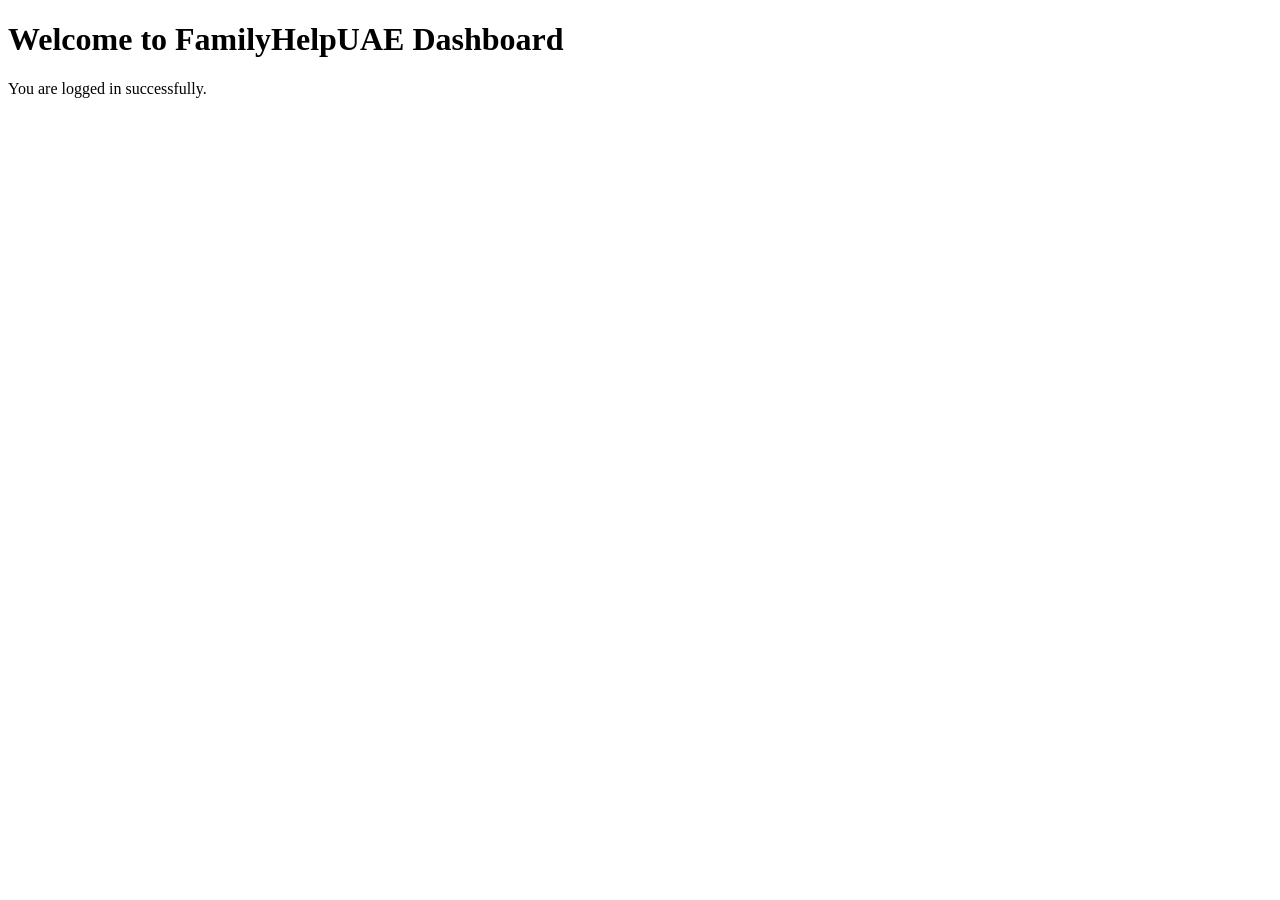
==== src/main/resources/static/dashboard.html @ a9cc3f78 "login fixed" ====
<!DOCTYPE html>
<html>
	<head>
		<meta charset="UTF-8">
		<title>FamilyHelpUAE Dashboard</title>
	</head>
	<body>
		<h1>Welcome to FamilyHelpUAE Dashboard</h1>
		<p>You are logged in successfully.</p>
	</body>
</html>
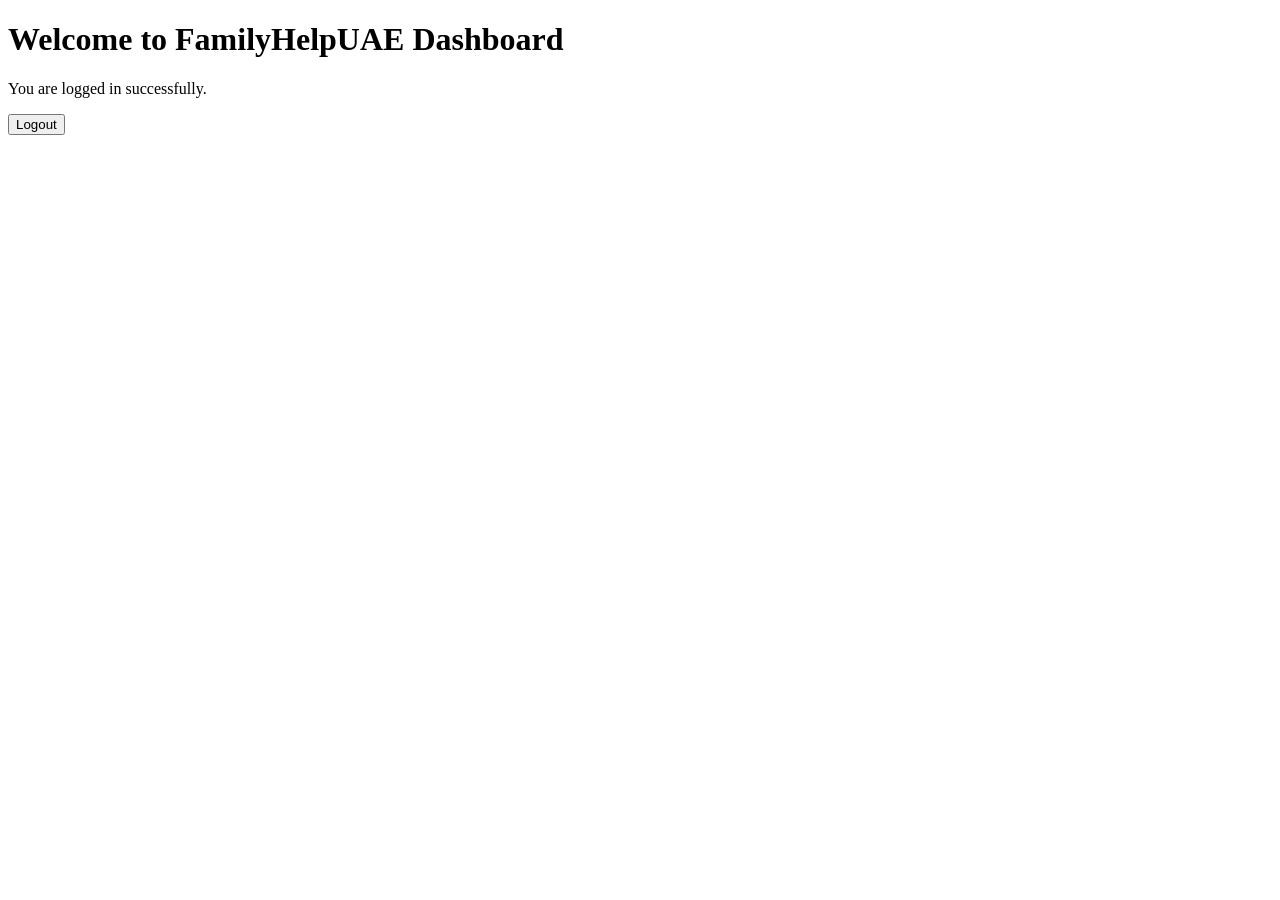
==== commit 4aaa2192: "added logout button logout btn in dashboard.html and dashboard.js" ====
--- a/src/main/resources/static/dashboard.html
+++ b/src/main/resources/static/dashboard.html
@@ -1,11 +1,17 @@
 <!DOCTYPE html>
 <html>
-	<head>
-		<meta charset="UTF-8">
-		<title>FamilyHelpUAE Dashboard</title>
-	</head>
-	<body>
-		<h1>Welcome to FamilyHelpUAE Dashboard</h1>
-		<p>You are logged in successfully.</p>
-	</body>
+	
+<head>
+	<meta charset="UTF-8">
+	<title>FamilyHelpUAE Dashboard</title>
+</head>
+
+<body>
+	<h1>Welcome to FamilyHelpUAE Dashboard</h1>
+	<p>You are logged in successfully.</p>
+	<button id="logoutBtn">Logout</button>
+	
+	<script src="/js/dashboard.js"></script>
+</body>
+
 </html>
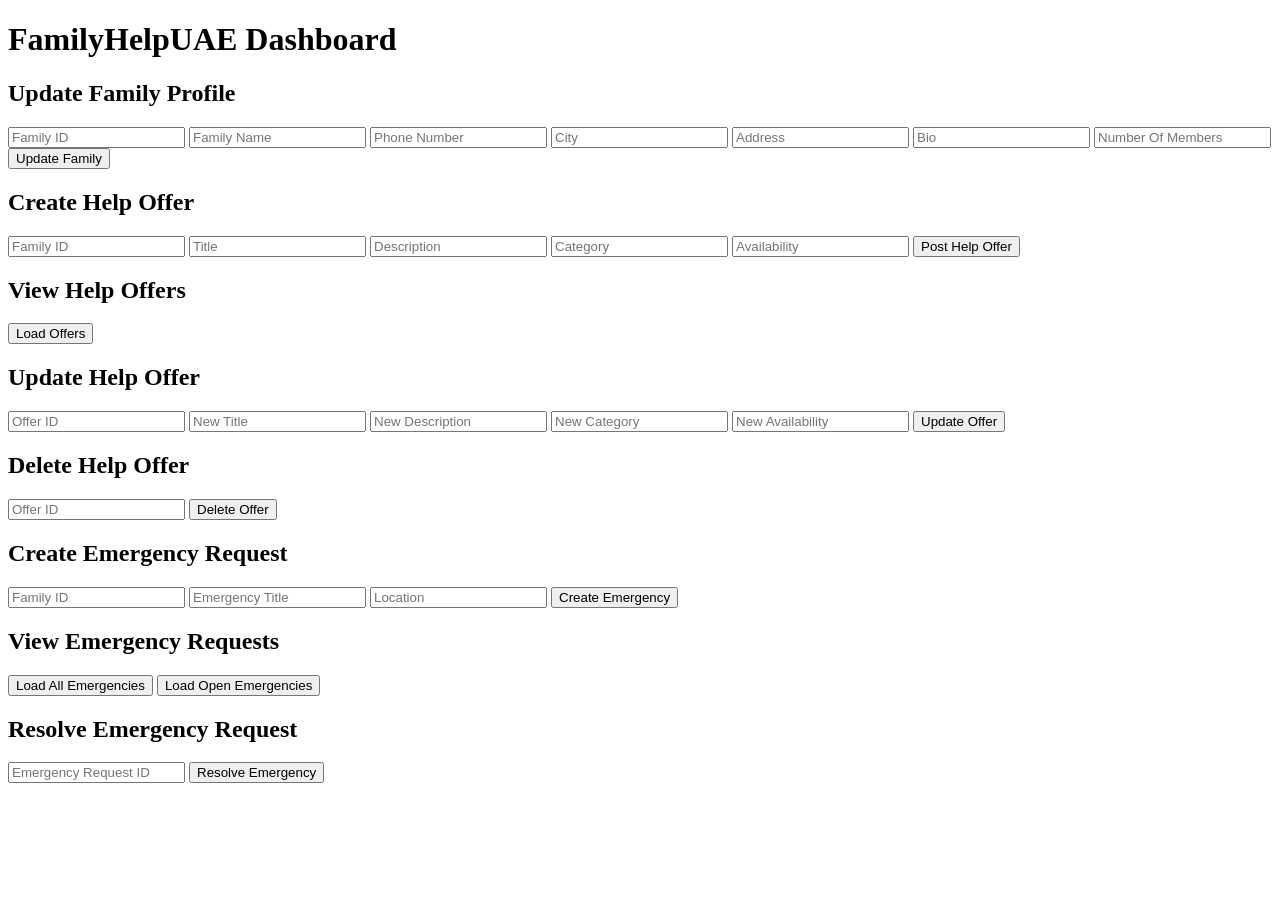
==== commit 280e8642: "new" ====
--- a/src/main/resources/static/dashboard.html
+++ b/src/main/resources/static/dashboard.html
@@ -1,17 +1,200 @@
 <!DOCTYPE html>
 <html>
-	
 <head>
-	<meta charset="UTF-8">
-	<title>FamilyHelpUAE Dashboard</title>
+    <meta charset="UTF-8">
+    <title>FamilyHelpUAE Dashboard</title>
+	<link rel="stylesheet" href="/css/style.css">
 </head>
-
 <body>
-	<h1>Welcome to FamilyHelpUAE Dashboard</h1>
-	<p>You are logged in successfully.</p>
-	<button id="logoutBtn">Logout</button>
-	
-	<script src="/js/dashboard.js"></script>
+
+<div class="container">
+
+    <h1>FamilyHelpUAE Dashboard</h1>
+
+    <p id="message"></p>
+
+
+    <section class="card">
+
+        <h2>Update Family Profile</h2>
+
+        <input type="number"
+               id="familyId"
+               placeholder="Family ID">
+
+        <input type="text"
+               id="familyNameUpdate"
+               placeholder="Family Name">
+
+        <input type="text"
+               id="phoneNumberUpdate"
+               placeholder="Phone Number">
+
+        <input type="text"
+               id="cityUpdate"
+               placeholder="City">
+
+        <input type="text"
+               id="addressUpdate"
+               placeholder="Address">
+
+        <input type="text"
+               id="bioUpdate"
+               placeholder="Bio">
+
+        <input type="number"
+               id="membersUpdate"
+               placeholder="Number Of Members">
+
+        <button onclick="updateFamily()">
+            Update Family
+        </button>
+
+    </section>
+
+
+    <section class="card">
+
+        <h2>Create Help Offer</h2>
+
+        <input type="number"
+               id="offerFamilyId"
+               placeholder="Family ID">
+
+        <input type="text"
+               id="offerTitle"
+               placeholder="Title">
+
+        <input type="text"
+               id="offerDescription"
+               placeholder="Description">
+
+        <input type="text"
+               id="offerCategory"
+               placeholder="Category">
+
+        <input type="text"
+               id="offerAvailability"
+               placeholder="Availability">
+
+        <button onclick="createHelpOffer()">
+            Post Help Offer
+        </button>
+
+    </section>
+
+    <section class="card">
+
+        <h2>View Help Offers</h2>
+
+        <button onclick="getHelpOffers()">
+            Load Offers
+        </button>
+
+        <div id="offersList"></div>
+
+    </section>
+
+    <section class="card">
+
+        <h2>Update Help Offer</h2>
+
+        <input type="number"
+               id="updateOfferId"
+               placeholder="Offer ID">
+
+        <input type="text"
+               id="updateOfferTitle"
+               placeholder="New Title">
+
+        <input type="text"
+               id="updateOfferDescription"
+               placeholder="New Description">
+
+        <input type="text"
+               id="updateOfferCategory"
+               placeholder="New Category">
+
+        <input type="text"
+               id="updateOfferAvailability"
+               placeholder="New Availability">
+
+        <button onclick="updateHelpOffer()">
+            Update Offer
+        </button>
+
+    </section>
+
+    <section class="card">
+
+        <h2>Delete Help Offer</h2>
+
+        <input type="number"
+               id="deleteOfferId"
+               placeholder="Offer ID">
+
+        <button onclick="deleteHelpOffer()">
+            Delete Offer
+        </button>
+
+    </section>
+
+    <!-- EMERGENCY REQUEST -->
+
+    <section class="card emergency">
+
+        <h2>Create Emergency Request</h2>
+
+        <input type="number"
+               id="emergencyFamilyId"
+               placeholder="Family ID">
+
+        <input type="text"
+               id="emergencyTitle"
+               placeholder="Emergency Title">
+
+        <input type="text"
+               id="emergencyLocation"
+               placeholder="Location">
+
+        <button onclick="createEmergencyRequest()">
+            Create Emergency
+        </button>
+
+    </section>
+
+    <section class="card emergency">
+
+        <h2>View Emergency Requests</h2>
+
+        <button onclick="getAllEmergencies()">
+            Load All Emergencies
+        </button>
+
+        <button onclick="getOpenEmergencies()">
+            Load Open Emergencies
+        </button>
+
+        <div id="emergencyList"></div>
+
+    </section>
+
+    <section class="card emergency">
+
+        <h2>Resolve Emergency Request</h2>
+
+        <input type="number"
+               id="resolveEmergencyId"
+               placeholder="Emergency Request ID">
+
+        <button onclick="resolveEmergencyRequest()">
+            Resolve Emergency
+        </button>
+
+    </section>
+
+</div>
+
+<script src="/js/app.js"></script>
 </body>
-
 </html>
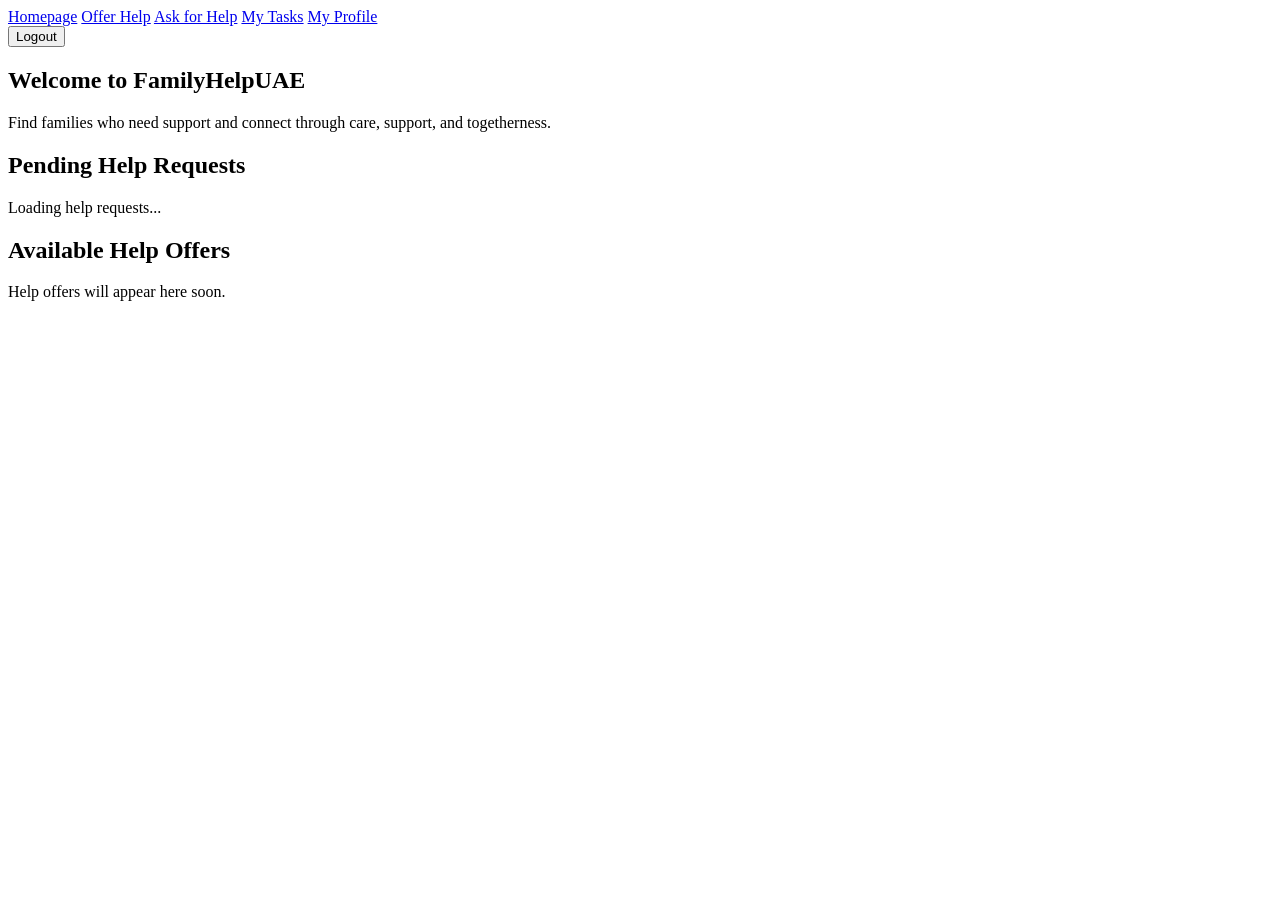
==== commit 187cc1fa: "Last commit" ====
--- a/src/main/resources/static/dashboard.html
+++ b/src/main/resources/static/dashboard.html
@@ -1,200 +1,54 @@
 <!DOCTYPE html>
 <html>
+
 <head>
     <meta charset="UTF-8">
     <title>FamilyHelpUAE Dashboard</title>
-	<link rel="stylesheet" href="/css/style.css">
+    <link rel="stylesheet" href="/css/dashboard.css">
 </head>
+
 <body>
 
-<div class="container">
+	<nav class="navbar">
 
-    <h1>FamilyHelpUAE Dashboard</h1>
+	    <div class="nav-center">
+	        <a href="/dashboard.html">Homepage</a>
+	        <a href="/help-offer.html">Offer Help</a>
+	        <a href="/ask-help.html">Ask for Help</a>
+			<a href="/my-tasks.html">My Tasks</a>
+	        <a href="/profile.html">My Profile</a>
+	    </div>
 
-    <p id="message"></p>
+	    <button id="logoutBtn">Logout</button>
+	</nav>
 
+    <main class="dashboard-container">
 
-    <section class="card">
+        <section class="welcome-section">
+            <h1>Welcome to FamilyHelpUAE</h1>
+            <p>Find families who need support and connect through care, support, and togetherness.</p>
+        </section>
 
-        <h2>Update Family Profile</h2>
+        <section class="content-section">
+            <h2>Pending Help Requests</h2>
 
-        <input type="number"
-               id="familyId"
-               placeholder="Family ID">
+            <div id="helpRequestsList" class="cards-container">
+                <p class="empty-message">Loading help requests...</p>
+            </div>
+        </section>
 
-        <input type="text"
-               id="familyNameUpdate"
-               placeholder="Family Name">
+        <section class="content-section">
+            <h2>Available Help Offers</h2>
 
-        <input type="text"
-               id="phoneNumberUpdate"
-               placeholder="Phone Number">
+            <div id="helpOffersList" class="cards-container">
+                <p class="empty-message">Help offers will appear here soon.</p>
+            </div>
+        </section>
 
-        <input type="text"
-               id="cityUpdate"
-               placeholder="City">
+    </main>
 
-        <input type="text"
-               id="addressUpdate"
-               placeholder="Address">
+    <script src="/js/dashboard.js"></script>
 
-        <input type="text"
-               id="bioUpdate"
-               placeholder="Bio">
+</body>
 
-        <input type="number"
-               id="membersUpdate"
-               placeholder="Number Of Members">
-
-        <button onclick="updateFamily()">
-            Update Family
-        </button>
-
-    </section>
-
-
-    <section class="card">
-
-        <h2>Create Help Offer</h2>
-
-        <input type="number"
-               id="offerFamilyId"
-               placeholder="Family ID">
-
-        <input type="text"
-               id="offerTitle"
-               placeholder="Title">
-
-        <input type="text"
-               id="offerDescription"
-               placeholder="Description">
-
-        <input type="text"
-               id="offerCategory"
-               placeholder="Category">
-
-        <input type="text"
-               id="offerAvailability"
-               placeholder="Availability">
-
-        <button onclick="createHelpOffer()">
-            Post Help Offer
-        </button>
-
-    </section>
-
-    <section class="card">
-
-        <h2>View Help Offers</h2>
-
-        <button onclick="getHelpOffers()">
-            Load Offers
-        </button>
-
-        <div id="offersList"></div>
-
-    </section>
-
-    <section class="card">
-
-        <h2>Update Help Offer</h2>
-
-        <input type="number"
-               id="updateOfferId"
-               placeholder="Offer ID">
-
-        <input type="text"
-               id="updateOfferTitle"
-               placeholder="New Title">
-
-        <input type="text"
-               id="updateOfferDescription"
-               placeholder="New Description">
-
-        <input type="text"
-               id="updateOfferCategory"
-               placeholder="New Category">
-
-        <input type="text"
-               id="updateOfferAvailability"
-               placeholder="New Availability">
-
-        <button onclick="updateHelpOffer()">
-            Update Offer
-        </button>
-
-    </section>
-
-    <section class="card">
-
-        <h2>Delete Help Offer</h2>
-
-        <input type="number"
-               id="deleteOfferId"
-               placeholder="Offer ID">
-
-        <button onclick="deleteHelpOffer()">
-            Delete Offer
-        </button>
-
-    </section>
-
-    <!-- EMERGENCY REQUEST -->
-
-    <section class="card emergency">
-
-        <h2>Create Emergency Request</h2>
-
-        <input type="number"
-               id="emergencyFamilyId"
-               placeholder="Family ID">
-
-        <input type="text"
-               id="emergencyTitle"
-               placeholder="Emergency Title">
-
-        <input type="text"
-               id="emergencyLocation"
-               placeholder="Location">
-
-        <button onclick="createEmergencyRequest()">
-            Create Emergency
-        </button>
-
-    </section>
-
-    <section class="card emergency">
-
-        <h2>View Emergency Requests</h2>
-
-        <button onclick="getAllEmergencies()">
-            Load All Emergencies
-        </button>
-
-        <button onclick="getOpenEmergencies()">
-            Load Open Emergencies
-        </button>
-
-        <div id="emergencyList"></div>
-
-    </section>
-
-    <section class="card emergency">
-
-        <h2>Resolve Emergency Request</h2>
-
-        <input type="number"
-               id="resolveEmergencyId"
-               placeholder="Emergency Request ID">
-
-        <button onclick="resolveEmergencyRequest()">
-            Resolve Emergency
-        </button>
-
-    </section>
-
-</div>
-
-<script src="/js/app.js"></script>
-</body>
 </html>
